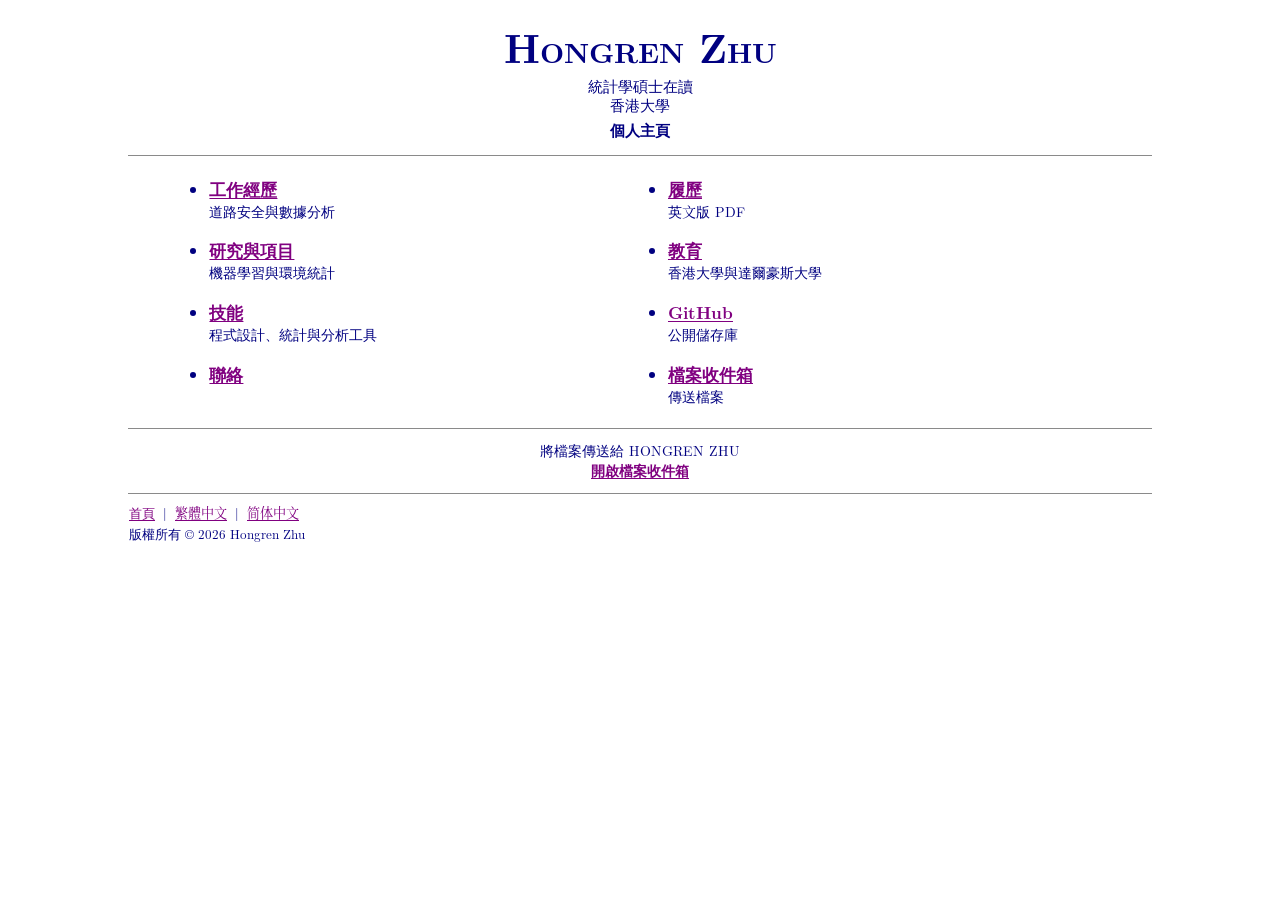
==== index-zh-hant.html @ 1f9c3150 "Rebuild Chinese pages to mirror the English homepage Co-Authored-By: Claude Code <noreply@anthropic." ====
<!doctype html>
<html lang="zh-Hant">
<head>
  <meta charset="utf-8">
  <meta name="viewport" content="width=device-width, initial-scale=1">
  <link rel="canonical" href="https://hongrenzhu.github.io/index-zh-hant.html">
  <meta name="description" content="香港大學統計學碩士在讀。工作經歷、研究項目、教育背景與聯絡方式。">
  <title>Hongren Zhu · 個人主頁</title>
  <!-- Latin Modern Roman 10
  Copyright 2003, 2009 B. Jackowski and J. M. Nowacki.
  Original OpenType files lmroman10-regular.otf and lmroman10-bold.otf are embedded unchanged.
  Complete upstream work and documentation: https://ctan.org/pkg/lm
  LaTeX Project Public License 1.3c: https://www.latex-project.org/lppl/lppl-1-3c/

% This is version 1.0, dated 22 June 2009, of the GUST Font License.
% (GUST is the Polish TeX Users Group, http://www.gust.org.pl)
%
% For the most recent version of this license see
% http://www.gust.org.pl/fonts/licenses/GUST-FONT-LICENSE.txt
% or
% http://tug.org/fonts/licenses/GUST-FONT-LICENSE.txt
%
% This work may be distributed and/or modified under the conditions
% of the LaTeX Project Public License, either version 1.3c of this
% license or (at your option) any later version.
%
% Please also observe the following clause:
% 1) it is requested, but not legally required, that derived works be
%    distributed only after changing the names of the fonts comprising this
%    work and given in an accompanying "manifest", and that the
%    files comprising the Work, as listed in the manifest, also be given
%    new names. Any exceptions to this request are also given in the
%    manifest.
%
%    We recommend the manifest be given in a separate file named
%    MANIFEST-<fontid>.txt, where <fontid> is some unique identification
%    of the font family. If a separate "readme" file accompanies the Work,
%    we recommend a name of the form README-<fontid>.txt.
%
% The latest version of the LaTeX Project Public License is in
% http://www.latex-project.org/lppl.txt and version 1.3c or later
% is part of all distributions of LaTeX version 2006/05/20 or later.
  -->
  <!-- Embedded font notices
  Directory Chinese Serif is a subset of Noto Serif CJK TC.
  Copyright 2010–2012 Google Corporation.

SIL OPEN FONT LICENSE Version 1.1 - 26 February 2007
 .
 PREAMBLE The goals of the Open Font License (OFL) are to stimulate
 worldwide development of collaborative font projects, to support the font
 creation efforts of academic and linguistic communities, and to provide
 a free and open framework in which fonts may be shared and improved in
 partnership with others.
 .
 The OFL allows the licensed fonts to be used, studied, modified and
 redistributed freely as long as they are not sold by themselves.
 The fonts, including any derivative works, can be bundled, embedded,
 redistributed and/or sold with any software provided that any reserved
 names are not used by derivative works.  The fonts and derivatives,
 however, cannot be released under any other type of license.  The
 requirement for fonts to remain under this license does not apply to
 any document created using the fonts or their derivatives.
 .
 .
 .
 DEFINITIONS
 "Font Software" refers to the set of files released by the Copyright
 Holder(s) under this license and clearly marked as such.
 This may include source files, build scripts and documentation.
 .
 "Reserved Font Name" refers to any names specified as such after the
 copyright statement(s).
 .
 "Original Version" refers to the collection of Font Software components
 as distributed by the Copyright Holder(s).
 .
 "Modified Version" refers to any derivative made by adding to, deleting,
 or substituting ? in part or in whole ?
 any of the components of the Original Version, by changing formats or
 by porting the Font Software to a new environment.
 .
 "Author" refers to any designer, engineer, programmer, technical writer
 or other person who contributed to the Font Software.
 .
 .
 PERMISSION & CONDITIONS
 .
 Permission is hereby granted, free of charge, to any person obtaining a
 copy of the Font Software, to use, study, copy, merge, embed, modify,
 redistribute, and sell modified and unmodified copies of the Font
 Software, subject to the following conditions:
 .
 1) Neither the Font Software nor any of its individual components,in
    Original or Modified Versions, may be sold by itself.
 .
 2) Original or Modified Versions of the Font Software may be bundled,
    redistributed and/or sold with any software, provided that each copy
    contains the above copyright notice and this license. These can be
    included either as stand-alone text files, human-readable headers or
    in the appropriate machine-readable metadata fields within text or
    binary files as long as those fields can be easily viewed by the user.
 .
 3) No Modified Version of the Font Software may use the Reserved Font
    Name(s) unless explicit written permission is granted by the
    corresponding Copyright Holder. This restriction only applies to the
    primary font name as presented to the users.
 .
 4) The name(s) of the Copyright Holder(s) or the Author(s) of the Font
    Software shall not be used to promote, endorse or advertise any
    Modified Version, except to acknowledge the contribution(s) of the
    Copyright Holder(s) and the Author(s) or with their explicit written
    permission.
 .
 5) The Font Software, modified or unmodified, in part or in whole, must
    be distributed entirely under this license, and must not be distributed
    under any other license. The requirement for fonts to remain under
    this license does not apply to any document created using the Font
    Software.
 .
 .
 .
 TERMINATION
 This license becomes null and void if any of the above conditions are not met.
 .
 .
 .
 DISCLAIMER
 THE FONT SOFTWARE IS PROVIDED "AS IS", WITHOUT WARRANTY OF ANY KIND,
 EXPRESS OR IMPLIED, INCLUDING BUT NOT LIMITED TO ANY WARRANTIES OF
 MERCHANTABILITY, FITNESS FOR A PARTICULAR PURPOSE AND NONINFRINGEMENT
 OF COPYRIGHT, PATENT, TRADEMARK, OR OTHER RIGHT.  IN NO EVENT SHALL THE
 COPYRIGHT HOLDER BE LIABLE FOR ANY CLAIM, DAMAGES OR OTHER LIABILITY,
 INCLUDING ANY GENERAL, SPECIAL, INDIRECT, INCIDENTAL, OR CONSEQUENTIAL
 DAMAGES, WHETHER IN AN ACTION OF CONTRACT, TORT OR OTHERWISE, ARISING
 FROM, OUT OF THE USE OR INABILITY TO USE THE FONT SOFTWARE OR FROM OTHER
 DEALINGS IN THE FONT SOFTWARE.
 .
  -->
  <style>
    @font-face {
      font-family: "Latin Modern Roman";
      src: url("[data-uri]") format("opentype");
      font-style: normal;
      font-weight: 400;
      font-display: swap;
    }
    @font-face {
      font-family: "Latin Modern Roman";
      src: url("[data-uri]") format("opentype");
      font-style: normal;
      font-weight: 700;
      font-display: swap;
    }
    @font-face {
      font-family: "Directory Chinese Serif";
      src: url("[data-uri]") format("woff");
      font-style: normal;
      font-weight: 400;
      font-display: swap;
      unicode-range: U+4E2D, U+4F53, U+6587, U+7B80, U+7E41, U+9AD4;
    }
    :root {
      color-scheme: light;
      color: #000080;
      background: #fff;
      font-family: "Latin Modern Roman", "Directory Chinese Serif", "Times New Roman", Times, "Songti SC", "Songti TC", serif;
    }
    body, button, input, select, textarea { font-family: "Latin Modern Roman", "Directory Chinese Serif", "Times New Roman", Times, "Songti SC", "Songti TC", serif; }
    body { margin: 8px; line-height: 1.35; }
    .site { max-width: 1024px; margin: 0 auto; }
    a { color: #800080; text-underline-offset: .12em; }
    a:visited { color: #702323; }
    a:hover { color: #000080; }
    :focus-visible { outline: 2px solid #000080; outline-offset: 3px; }
    [hidden] { display: none !important; }
    .masthead { text-align: center; padding: 19px 12px 15px; }
    .masthead h1 {
      font-size: clamp(2rem, 7vw, 2.5rem);
      font-variant: small-caps;
      line-height: 1;
      margin: 0 0 10px;
    }
    .masthead p { margin: 0; font-size: .96rem; line-height: 1.23; }
    .masthead .home-label { margin-top: 6px; font-weight: bold; }
    hr { border: 0; border-top: 1px solid #8a8a8a; margin: 0; }
    .directory {
      display: grid;
      grid-template-columns: repeat(2, minmax(0, 1fr));
      column-gap: 36px;
      row-gap: 19px;
      padding: 0 0 0 20px;
      margin: 22px auto;
      width: 88%;
      box-sizing: border-box;
    }
    .directory a { font-size: 1.06rem; font-weight: bold; }
    .directory small { display: block; font-size: .875rem; margin-top: 1px; }
    .file-notice { text-align: center; padding: 11px 14px 12px; }
    .file-notice p { margin: 1px 0; font-size: .875rem; }
    .file-notice a { font-weight: bold; }
    .content-page { max-width: 660px; margin: 18px auto 25px; padding: 0 14px; }
    .content-page h2 { text-align: center; margin: 0 0 15px; font-size: 1.5rem; }
    .content-page li + li { margin-top: 10px; }
    .content-page ul { padding-left: 24px; }
    .content-page small { display: block; font-size: .9rem; }
    .back { margin: 19px 0 0; font-size: .9rem; }
    .site-footer { padding: 10px 1px 16px; font-size: .82rem; }
    .site-footer p { margin: 4px 0 0; }
    .site-footer nav { display: flex; flex-wrap: wrap; gap: 2px 8px; }
    @media (max-width: 600px) {
      .masthead { padding-top: 17px; }
      .directory { grid-template-columns: minmax(0, 1fr); row-gap: 14px; width: 94%; }
    }
  </style>
</head>
<body>
  <div class="site">
    <header class="masthead">
      <h1>Hongren Zhu</h1>
      <p>統計學碩士在讀</p>
      <p>香港大學</p>
      <p class="home-label">個人主頁</p>
    </header>

    <hr>

    <main>
      <section id="home" aria-label="個人目錄">
        <nav aria-label="個人目錄">
          <ul class="directory">
            <li><a href="#experience">工作經歷</a><small>道路安全與數據分析</small></li>
            <li><a href="https://hongrenzhu.github.io/assets/Hongren_Zhu_CV.pdf">履歷</a><small>英文版 PDF</small></li>
            <li><a href="#projects">研究與項目</a><small>機器學習與環境統計</small></li>
            <li><a href="#education">教育</a><small>香港大學與達爾豪斯大學</small></li>
            <li><a href="#skills">技能</a><small>程式設計、統計與分析工具</small></li>
            <li><a href="https://github.com/hongrenzhu">GitHub</a><small>公開儲存庫</small></li>
            <li><a href="#contact">聯絡</a></li>
            <li><a href="https://inbox.zhrr.top/">檔案收件箱</a><small>傳送檔案</small></li>
          </ul>
        </nav>
        <hr>
        <aside class="file-notice" aria-label="檔案收件箱">
          <p>將檔案傳送給 HONGREN ZHU</p>
          <p><a href="https://inbox.zhrr.top/">開啟檔案收件箱</a></p>
        </aside>
      </section>

      <section id="experience" class="content-page" aria-labelledby="experience-title" hidden>
        <h2 id="experience-title">工作經歷</h2>
        <ul>
          <li><strong>數據分析助理</strong>
            <small>山東沂蒙交通發展投資集團 · 2025 年 7 月–2026 年 8 月</small>
            使用 SQL、ARIMA 與空間統計方法分析高速公路事故記錄，並以 Tableau 繪製事故熱點圖。
          </li>
          <li><strong>安全監督實習生</strong>
            <small>國家電網臨沂電力工業單位 · 2024 年 7–9 月</small>
            協助施工現場檢查，並跟進安全違規事項。
          </li>
        </ul>
        <p class="back"><a href="#home">返回個人主頁</a></p>
      </section>

      <section id="projects" class="content-page" aria-labelledby="projects-title" hidden>
        <h2 id="projects-title">研究與項目</h2>
        <ul>
          <li><strong>損失函數與優化</strong>
            <small>2025 年 1–6 月</small>
            在 MNIST 上比較九種損失函數與優化器組合在圖像識別中的表現。
          </li>
          <li><strong>神經網絡架構比較</strong>
            <small>榮譽學位論文 · 2024 年 11 月–2025 年 5 月</small>
            在 CIFAR-10 上比較五種 PyTorch 架構的準確率、收斂速度與效率。
          </li>
          <li><strong>海洋生物多樣性研究</strong>
            <small>2024 年 9 月–2025 年 1 月</small>
            對 Musquash 海洋保護區的生物多樣性進行空間與季節建模。
          </li>
        </ul>
        <p class="back"><a href="#home">返回個人主頁</a></p>
      </section>

      <section id="education" class="content-page" aria-labelledby="education-title" hidden>
        <h2 id="education-title">教育</h2>
        <ul>
          <li><strong><a href="https://www.hku.hk/">香港大學</a></strong><small>統計學碩士 · 預計 2027 年畢業</small></li>
          <li><strong><a href="https://www.dal.ca/">達爾豪斯大學</a></strong><small>統計學理學學士 · 一等榮譽 · 2025</small></li>
        </ul>
        <p class="back"><a href="#home">返回個人主頁</a></p>
      </section>

      <section id="skills" class="content-page" aria-labelledby="skills-title" hidden>
        <h2 id="skills-title">技能</h2>
        <ul>
          <li><strong>程式設計</strong><small>Python、R 與 SQL</small></li>
          <li><strong>機器學習</strong><small>PyTorch</small></li>
          <li><strong>分析與報告</strong><small>Tableau、Excel 與 LaTeX</small></li>
        </ul>
        <p class="back"><a href="#home">返回個人主頁</a></p>
      </section>

      <section id="contact" class="content-page" aria-labelledby="contact-title" hidden>
        <h2 id="contact-title">聯絡</h2>
        <ul>
          <li><a href="mailto:i@zhuhong.ren">i@zhuhong.ren</a><small>首選</small></li>
          <li><a href="mailto:hongren.zhu@connect.hku.hk">hongren.zhu@connect.hku.hk</a><small>學術</small></li>
        </ul>
        <p class="back"><a href="#home">返回個人主頁</a></p>
      </section>

    </main>

    <hr>

    <footer class="site-footer">
      <nav aria-label="已發佈的個人網站">
        <a href="#home">首頁</a>
        <span aria-hidden="true">|</span>
        <a href="https://hongrenzhu.github.io/index-zh-hant.html" lang="zh-Hant">繁體中文</a>
        <span aria-hidden="true">|</span>
        <a href="https://hongrenzhu.github.io/index-zh.html" lang="zh-Hans">简体中文</a>
      </nav>
      <p>版權所有 © 2026 Hongren Zhu</p>
    </footer>
  </div>
  <script>
    const pages = [...document.querySelectorAll("main > section[id]")];

    function showPage(focusPage = false) {
      const fragment = location.hash.slice(1);
      const current = pages.find(page => page.id === fragment) || pages[0];
      pages.forEach(page => { page.hidden = page !== current; });
      const heading = current.querySelector("h2") || document.querySelector("h1");
      document.title = current.id === "home"
        ? "Hongren Zhu · 個人主頁"
        : heading.textContent + " · Hongren Zhu";
      if (focusPage) {
        window.scrollTo(0, 0);
        heading.tabIndex = -1;
        heading.focus({ preventScroll: true });
      }
    }

    window.addEventListener("hashchange", () => showPage(true));
    showPage();
  </script>
</body>
</html>
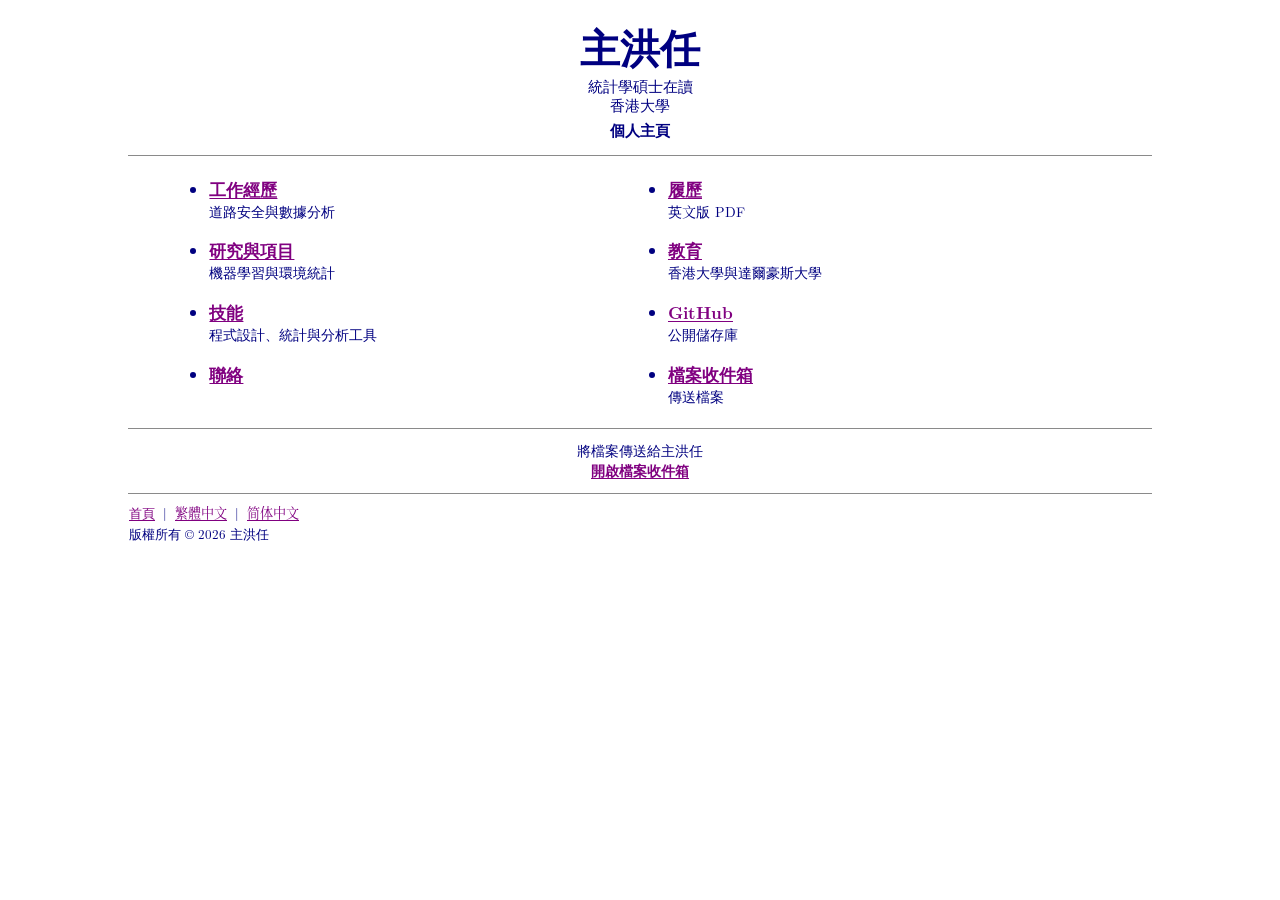
==== commit b7eac426: "Use Chinese name on Chinese pages Co-Authored-By: Claude Code <noreply@anthropic.com>" ====
--- a/index-zh-hant.html
+++ b/index-zh-hant.html
@@ -5,7 +5,7 @@
   <meta name="viewport" content="width=device-width, initial-scale=1">
   <link rel="canonical" href="https://hongrenzhu.github.io/index-zh-hant.html">
   <meta name="description" content="香港大學統計學碩士在讀。工作經歷、研究項目、教育背景與聯絡方式。">
-  <title>Hongren Zhu · 個人主頁</title>
+  <title>主洪任 · 個人主頁</title>
   <!-- Latin Modern Roman 10
   Copyright 2003, 2009 B. Jackowski and J. M. Nowacki.
   Original OpenType files lmroman10-regular.otf and lmroman10-bold.otf are embedded unchanged.
@@ -217,7 +217,7 @@
 <body>
   <div class="site">
     <header class="masthead">
-      <h1>Hongren Zhu</h1>
+      <h1>主洪任</h1>
       <p>統計學碩士在讀</p>
       <p>香港大學</p>
       <p class="home-label">個人主頁</p>
@@ -241,7 +241,7 @@
         </nav>
         <hr>
         <aside class="file-notice" aria-label="檔案收件箱">
-          <p>將檔案傳送給 HONGREN ZHU</p>
+          <p>將檔案傳送給主洪任</p>
           <p><a href="https://inbox.zhrr.top/">開啟檔案收件箱</a></p>
         </aside>
       </section>
@@ -320,7 +320,7 @@
         <span aria-hidden="true">|</span>
         <a href="https://hongrenzhu.github.io/index-zh.html" lang="zh-Hans">简体中文</a>
       </nav>
-      <p>版權所有 © 2026 Hongren Zhu</p>
+      <p>版權所有 © 2026 主洪任</p>
     </footer>
   </div>
   <script>
@@ -332,8 +332,8 @@
       pages.forEach(page => { page.hidden = page !== current; });
       const heading = current.querySelector("h2") || document.querySelector("h1");
       document.title = current.id === "home"
-        ? "Hongren Zhu · 個人主頁"
-        : heading.textContent + " · Hongren Zhu";
+        ? "主洪任 · 個人主頁"
+        : heading.textContent + " · 主洪任";
       if (focusPage) {
         window.scrollTo(0, 0);
         heading.tabIndex = -1;
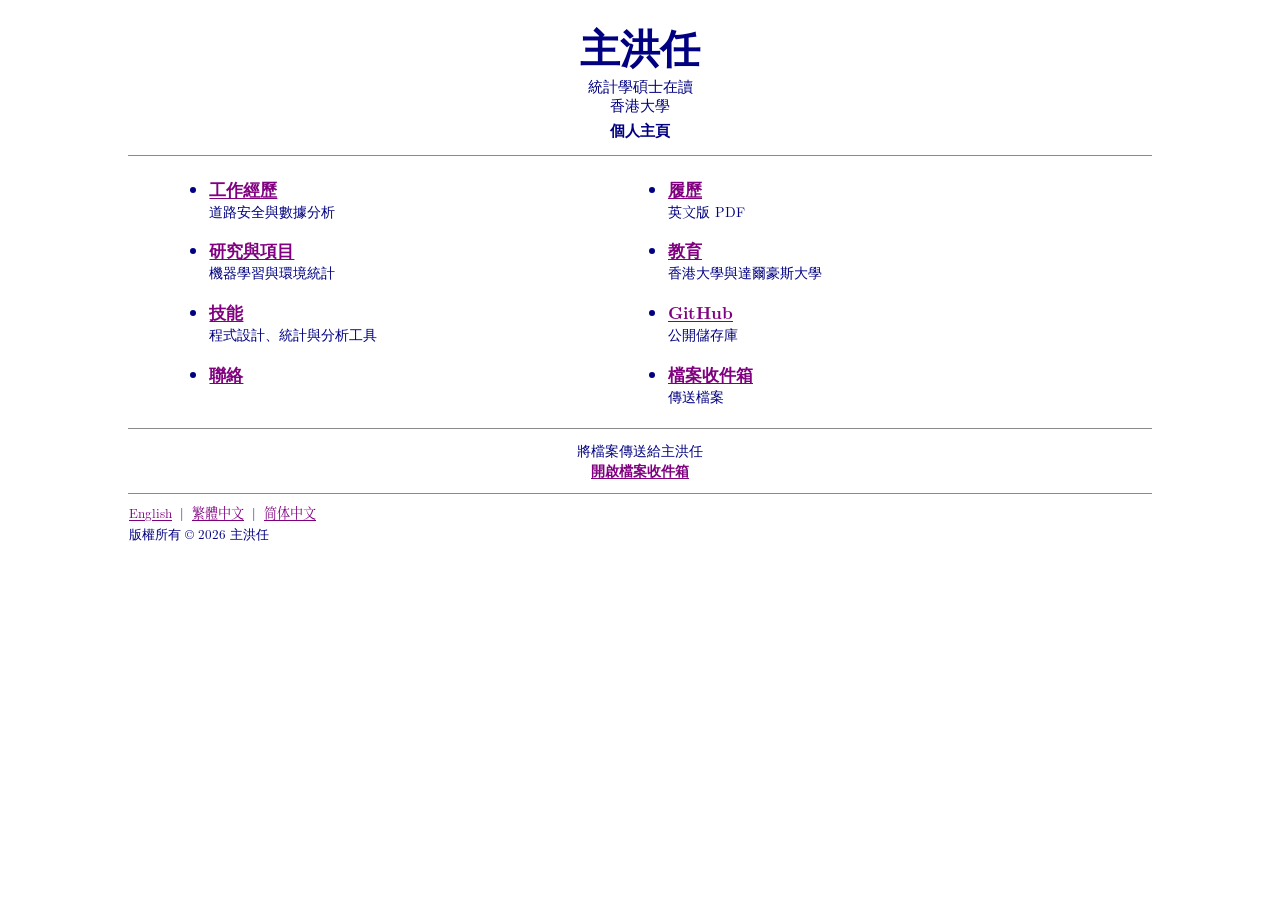
==== commit 7608e122: "Link English from footer of Chinese pages Co-Authored-By: Claude Code <noreply@anthropic.com>" ====
--- a/index-zh-hant.html
+++ b/index-zh-hant.html
@@ -314,7 +314,7 @@
 
     <footer class="site-footer">
       <nav aria-label="已發佈的個人網站">
-        <a href="#home">首頁</a>
+        <a href="index.html" lang="en">English</a>
         <span aria-hidden="true">|</span>
         <a href="https://hongrenzhu.github.io/index-zh-hant.html" lang="zh-Hant">繁體中文</a>
         <span aria-hidden="true">|</span>
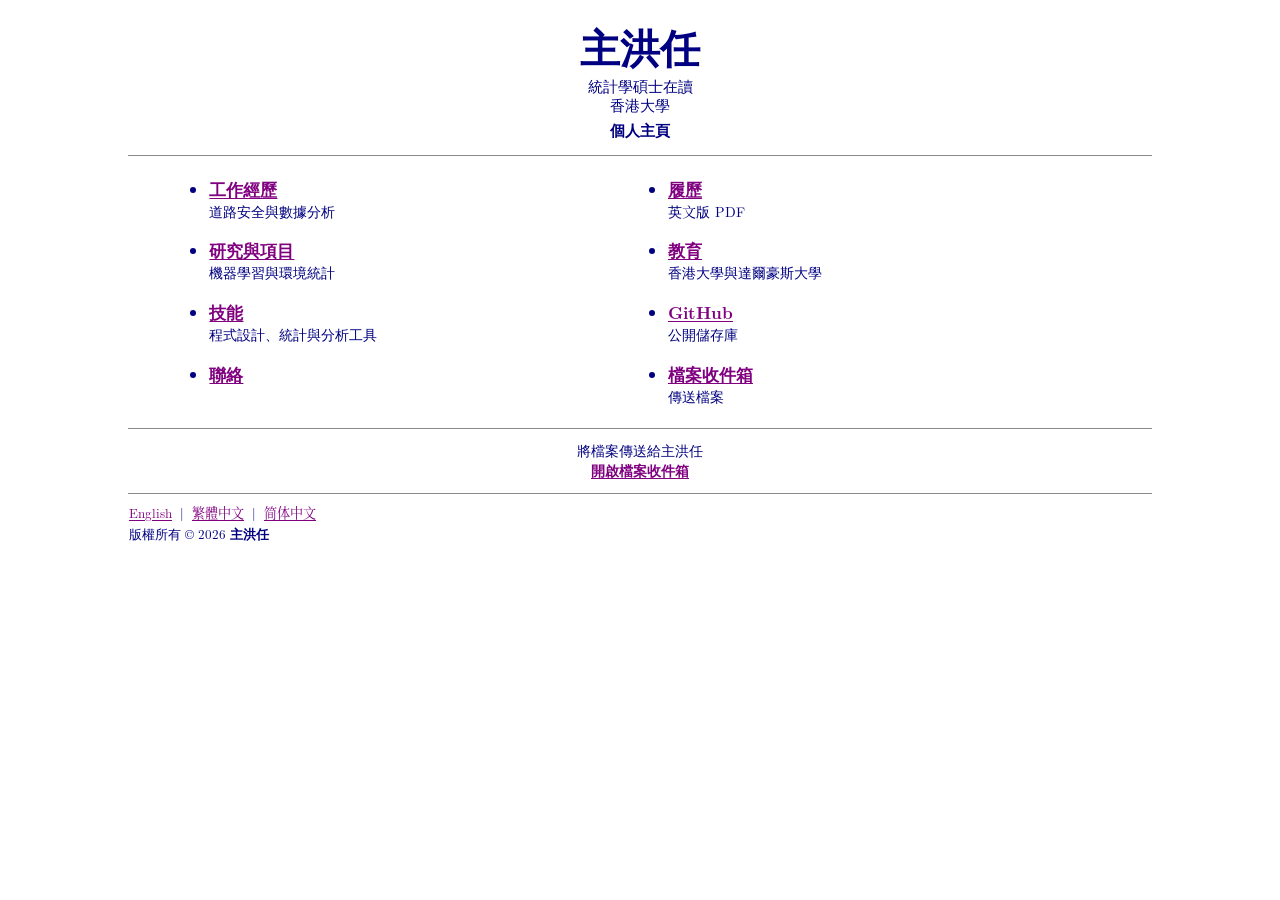
==== commit 2698ea37: "Prevent webfont swap flicker and bold copyright name Co-Authored-By: Claude Code <noreply@anthropic." ====
--- a/index-zh-hant.html
+++ b/index-zh-hant.html
@@ -143,21 +143,21 @@
       src: url("[data-uri]") format("opentype");
       font-style: normal;
       font-weight: 400;
-      font-display: swap;
+      font-display: block;
     }
     @font-face {
       font-family: "Latin Modern Roman";
       src: url("[data-uri]") format("opentype");
       font-style: normal;
       font-weight: 700;
-      font-display: swap;
+      font-display: block;
     }
     @font-face {
       font-family: "Directory Chinese Serif";
       src: url("[data-uri]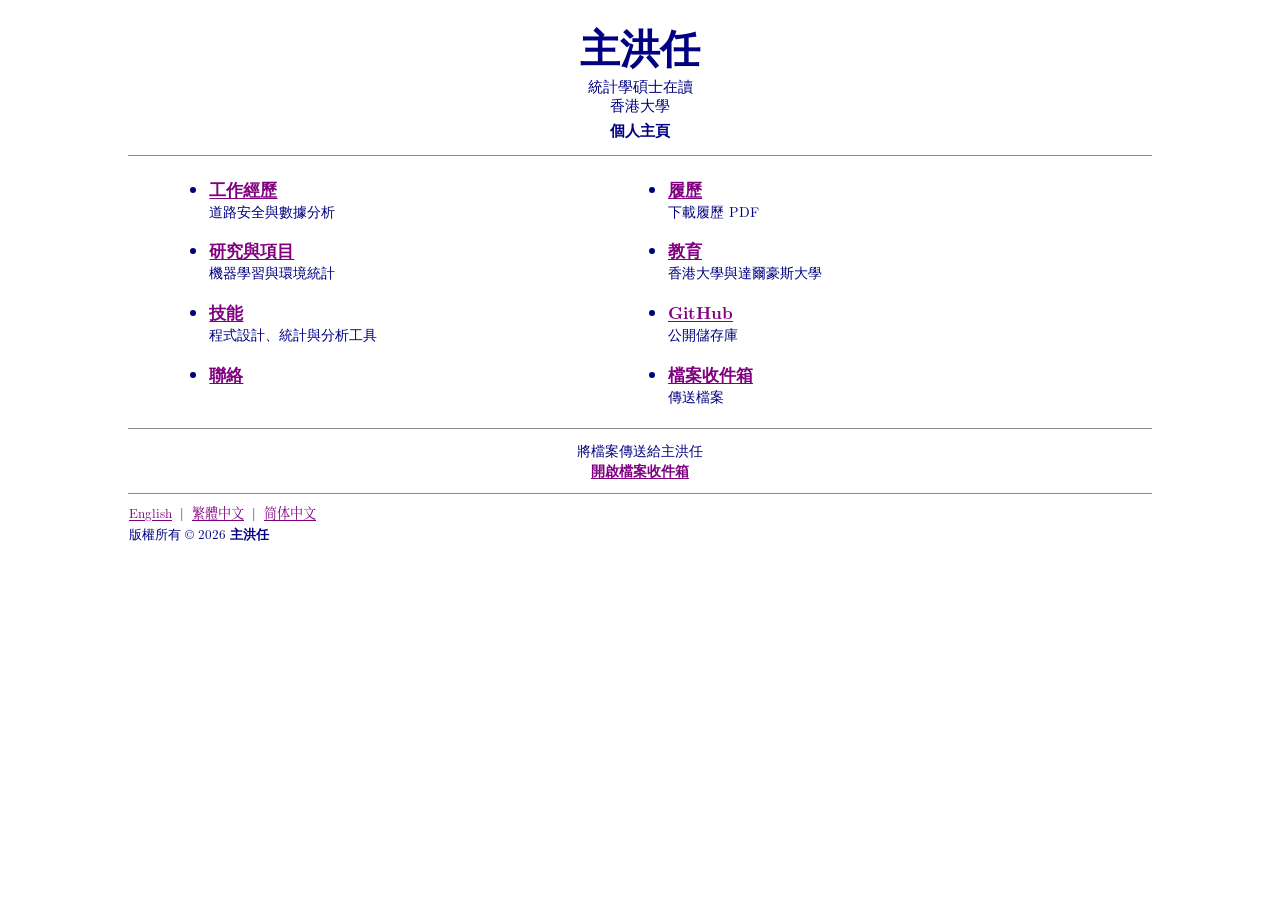
==== commit f7544898: "Clarify CV download label Co-Authored-By: Claude Code <noreply@anthropic.com>" ====
--- a/index-zh-hant.html
+++ b/index-zh-hant.html
@@ -230,7 +230,7 @@
         <nav aria-label="個人目錄">
           <ul class="directory">
             <li><a href="#experience">工作經歷</a><small>道路安全與數據分析</small></li>
-            <li><a href="https://hongrenzhu.github.io/assets/Hongren_Zhu_CV.pdf">履歷</a><small>英文版 PDF</small></li>
+            <li><a href="https://hongrenzhu.github.io/assets/Hongren_Zhu_CV.pdf">履歷</a><small>下載履歷 PDF</small></li>
             <li><a href="#projects">研究與項目</a><small>機器學習與環境統計</small></li>
             <li><a href="#education">教育</a><small>香港大學與達爾豪斯大學</small></li>
             <li><a href="#skills">技能</a><small>程式設計、統計與分析工具</small></li>
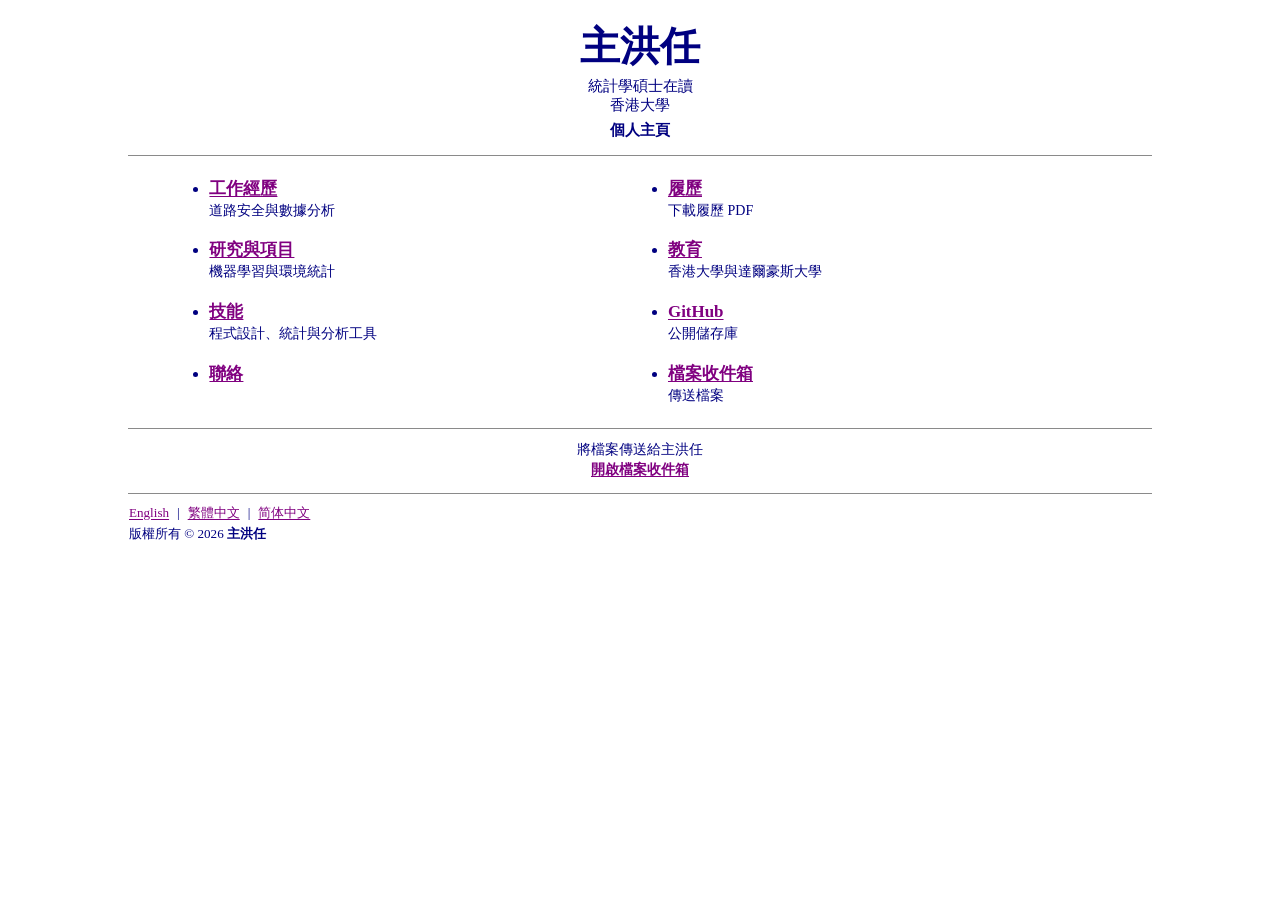
==== commit a91e82fb: "Use system fonts on Chinese pages Co-Authored-By: Claude Code <noreply@anthropic.com>" ====
--- a/index-zh-hant.html
+++ b/index-zh-hant.html
@@ -6,167 +6,14 @@
   <link rel="canonical" href="https://hongrenzhu.github.io/index-zh-hant.html">
   <meta name="description" content="香港大學統計學碩士在讀。工作經歷、研究項目、教育背景與聯絡方式。">
   <title>主洪任 · 個人主頁</title>
-  <!-- Latin Modern Roman 10
-  Copyright 2003, 2009 B. Jackowski and J. M. Nowacki.
-  Original OpenType files lmroman10-regular.otf and lmroman10-bold.otf are embedded unchanged.
-  Complete upstream work and documentation: https://ctan.org/pkg/lm
-  LaTeX Project Public License 1.3c: https://www.latex-project.org/lppl/lppl-1-3c/
-
-% This is version 1.0, dated 22 June 2009, of the GUST Font License.
-% (GUST is the Polish TeX Users Group, http://www.gust.org.pl)
-%
-% For the most recent version of this license see
-% http://www.gust.org.pl/fonts/licenses/GUST-FONT-LICENSE.txt
-% or
-% http://tug.org/fonts/licenses/GUST-FONT-LICENSE.txt
-%
-% This work may be distributed and/or modified under the conditions
-% of the LaTeX Project Public License, either version 1.3c of this
-% license or (at your option) any later version.
-%
-% Please also observe the following clause:
-% 1) it is requested, but not legally required, that derived works be
-%    distributed only after changing the names of the fonts comprising this
-%    work and given in an accompanying "manifest", and that the
-%    files comprising the Work, as listed in the manifest, also be given
-%    new names. Any exceptions to this request are also given in the
-%    manifest.
-%
-%    We recommend the manifest be given in a separate file named
-%    MANIFEST-<fontid>.txt, where <fontid> is some unique identification
-%    of the font family. If a separate "readme" file accompanies the Work,
-%    we recommend a name of the form README-<fontid>.txt.
-%
-% The latest version of the LaTeX Project Public License is in
-% http://www.latex-project.org/lppl.txt and version 1.3c or later
-% is part of all distributions of LaTeX version 2006/05/20 or later.
-  -->
-  <!-- Embedded font notices
-  Directory Chinese Serif is a subset of Noto Serif CJK TC.
-  Copyright 2010–2012 Google Corporation.
-
-SIL OPEN FONT LICENSE Version 1.1 - 26 February 2007
- .
- PREAMBLE The goals of the Open Font License (OFL) are to stimulate
- worldwide development of collaborative font projects, to support the font
- creation efforts of academic and linguistic communities, and to provide
- a free and open framework in which fonts may be shared and improved in
- partnership with others.
- .
- The OFL allows the licensed fonts to be used, studied, modified and
- redistributed freely as long as they are not sold by themselves.
- The fonts, including any derivative works, can be bundled, embedded,
- redistributed and/or sold with any software provided that any reserved
- names are not used by derivative works.  The fonts and derivatives,
- however, cannot be released under any other type of license.  The
- requirement for fonts to remain under this license does not apply to
- any document created using the fonts or their derivatives.
- .
- .
- .
- DEFINITIONS
- "Font Software" refers to the set of files released by the Copyright
- Holder(s) under this license and clearly marked as such.
- This may include source files, build scripts and documentation.
- .
- "Reserved Font Name" refers to any names specified as such after the
- copyright statement(s).
- .
- "Original Version" refers to the collection of Font Software components
- as distributed by the Copyright Holder(s).
- .
- "Modified Version" refers to any derivative made by adding to, deleting,
- or substituting ? in part or in whole ?
- any of the components of the Original Version, by changing formats or
- by porting the Font Software to a new environment.
- .
- "Author" refers to any designer, engineer, programmer, technical writer
- or other person who contributed to the Font Software.
- .
- .
- PERMISSION & CONDITIONS
- .
- Permission is hereby granted, free of charge, to any person obtaining a
- copy of the Font Software, to use, study, copy, merge, embed, modify,
- redistribute, and sell modified and unmodified copies of the Font
- Software, subject to the following conditions:
- .
- 1) Neither the Font Software nor any of its individual components,in
-    Original or Modified Versions, may be sold by itself.
- .
- 2) Original or Modified Versions of the Font Software may be bundled,
-    redistributed and/or sold with any software, provided that each copy
-    contains the above copyright notice and this license. These can be
-    included either as stand-alone text files, human-readable headers or
-    in the appropriate machine-readable metadata fields within text or
-    binary files as long as those fields can be easily viewed by the user.
- .
- 3) No Modified Version of the Font Software may use the Reserved Font
-    Name(s) unless explicit written permission is granted by the
-    corresponding Copyright Holder. This restriction only applies to the
-    primary font name as presented to the users.
- .
- 4) The name(s) of the Copyright Holder(s) or the Author(s) of the Font
-    Software shall not be used to promote, endorse or advertise any
-    Modified Version, except to acknowledge the contribution(s) of the
-    Copyright Holder(s) and the Author(s) or with their explicit written
-    permission.
- .
- 5) The Font Software, modified or unmodified, in part or in whole, must
-    be distributed entirely under this license, and must not be distributed
-    under any other license. The requirement for fonts to remain under
-    this license does not apply to any document created using the Font
-    Software.
- .
- .
- .
- TERMINATION
- This license becomes null and void if any of the above conditions are not met.
- .
- .
- .
- DISCLAIMER
- THE FONT SOFTWARE IS PROVIDED "AS IS", WITHOUT WARRANTY OF ANY KIND,
- EXPRESS OR IMPLIED, INCLUDING BUT NOT LIMITED TO ANY WARRANTIES OF
- MERCHANTABILITY, FITNESS FOR A PARTICULAR PURPOSE AND NONINFRINGEMENT
- OF COPYRIGHT, PATENT, TRADEMARK, OR OTHER RIGHT.  IN NO EVENT SHALL THE
- COPYRIGHT HOLDER BE LIABLE FOR ANY CLAIM, DAMAGES OR OTHER LIABILITY,
- INCLUDING ANY GENERAL, SPECIAL, INDIRECT, INCIDENTAL, OR CONSEQUENTIAL
- DAMAGES, WHETHER IN AN ACTION OF CONTRACT, TORT OR OTHERWISE, ARISING
- FROM, OUT OF THE USE OR INABILITY TO USE THE FONT SOFTWARE OR FROM OTHER
- DEALINGS IN THE FONT SOFTWARE.
- .
-  -->
   <style>
-    @font-face {
-      font-family: "Latin Modern Roman";
-      src: url("[data-uri]") format("opentype");
-      font-style: normal;
-      font-weight: 400;
-      font-display: block;
-    }
-    @font-face {
-      font-family: "Latin Modern Roman";
-      src: url("[data-uri]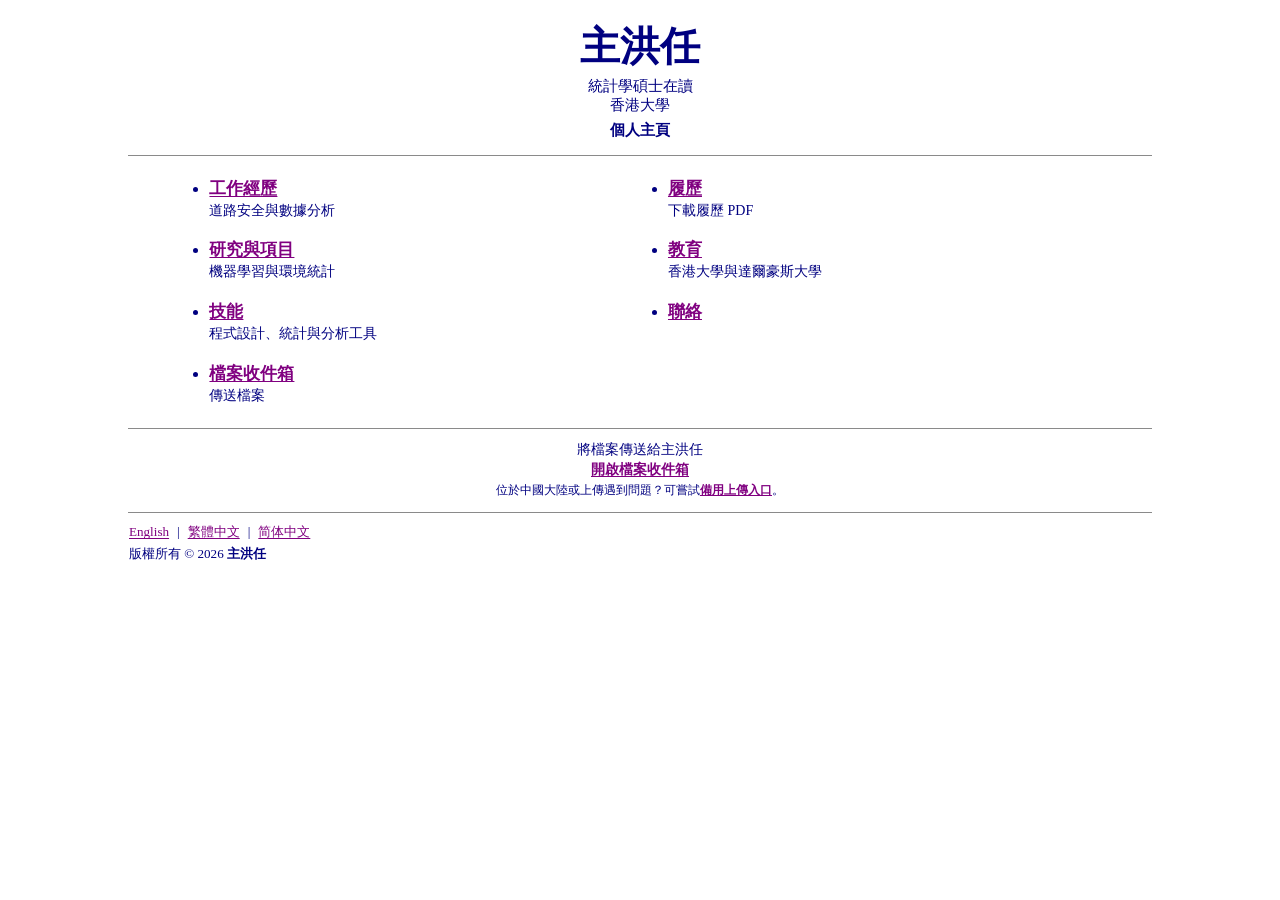
==== commit aeee2d5b: "Publish portfolio and public CV" ====
--- a/index-zh-hant.html
+++ b/index-zh-hant.html
@@ -11,15 +11,12 @@
       color-scheme: light;
       color: #000080;
       background: #fff;
-      font-family: "Times New Roman", Times, "Songti TC", "Songti SC", "STSong", "PMingLiU", "Noto Serif CJK TC", serif;
     }
-    body, button, input, select, textarea { font-family: "Times New Roman", Times, "Songti TC", "Songti SC", "STSong", "PMingLiU", "Noto Serif CJK TC", serif; }
     body { margin: 8px; line-height: 1.35; }
     .site { max-width: 1024px; margin: 0 auto; }
     a { color: #800080; text-underline-offset: .12em; }
     a:visited { color: #702323; }
     a:hover { color: #000080; }
-    :focus-visible { outline: 2px solid #000080; outline-offset: 3px; }
     [hidden] { display: none !important; }
     .masthead { text-align: center; padding: 19px 12px 15px; }
     .masthead h1 {
@@ -81,15 +78,15 @@
             <li><a href="#projects">研究與項目</a><small>機器學習與環境統計</small></li>
             <li><a href="#education">教育</a><small>香港大學與達爾豪斯大學</small></li>
             <li><a href="#skills">技能</a><small>程式設計、統計與分析工具</small></li>
-            <li><a href="https://github.com/hongrenzhu">GitHub</a><small>公開儲存庫</small></li>
             <li><a href="#contact">聯絡</a></li>
-            <li><a href="https://inbox.zhrr.top/">檔案收件箱</a><small>傳送檔案</small></li>
+            <li><a href="https://dropbox.zhrr.top/">檔案收件箱</a><small>傳送檔案</small></li>
           </ul>
         </nav>
         <hr>
         <aside class="file-notice" aria-label="檔案收件箱">
           <p>將檔案傳送給主洪任</p>
-          <p><a href="https://inbox.zhrr.top/">開啟檔案收件箱</a></p>
+          <p><a href="https://dropbox.zhrr.top/">開啟檔案收件箱</a></p>
+          <p><small>位於中國大陸或上傳遇到問題？可嘗試<a href="https://inbox.zhrr.top/">備用上傳入口</a>。</small></p>
         </aside>
       </section>
 
@@ -149,7 +146,7 @@
       <section id="contact" class="content-page" aria-labelledby="contact-title" hidden>
         <h2 id="contact-title">聯絡</h2>
         <ul>
-          <li><a href="mailto:i@zhuhong.ren">i@zhuhong.ren</a><small>首選</small></li>
+          <li><a href="mailto:contact@zhuhong.ren">contact@zhuhong.ren</a><small>首選</small></li>
           <li><a href="mailto:hongren.zhu@connect.hku.hk">hongren.zhu@connect.hku.hk</a><small>學術</small></li>
         </ul>
         <p class="back"><a href="#home">返回個人主頁</a></p>
@@ -173,7 +170,7 @@
   <script>
     const pages = [...document.querySelectorAll("main > section[id]")];
 
-    function showPage(focusPage = false) {
+    function showPage() {
       const fragment = location.hash.slice(1);
       const current = pages.find(page => page.id === fragment) || pages[0];
       pages.forEach(page => { page.hidden = page !== current; });
@@ -181,14 +178,9 @@
       document.title = current.id === "home"
         ? "主洪任 · 個人主頁"
         : heading.textContent + " · 主洪任";
-      if (focusPage) {
-        window.scrollTo(0, 0);
-        heading.tabIndex = -1;
-        heading.focus({ preventScroll: true });
-      }
     }
 
-    window.addEventListener("hashchange", () => showPage(true));
+    window.addEventListener("hashchange", showPage);
     showPage();
   </script>
 </body>
